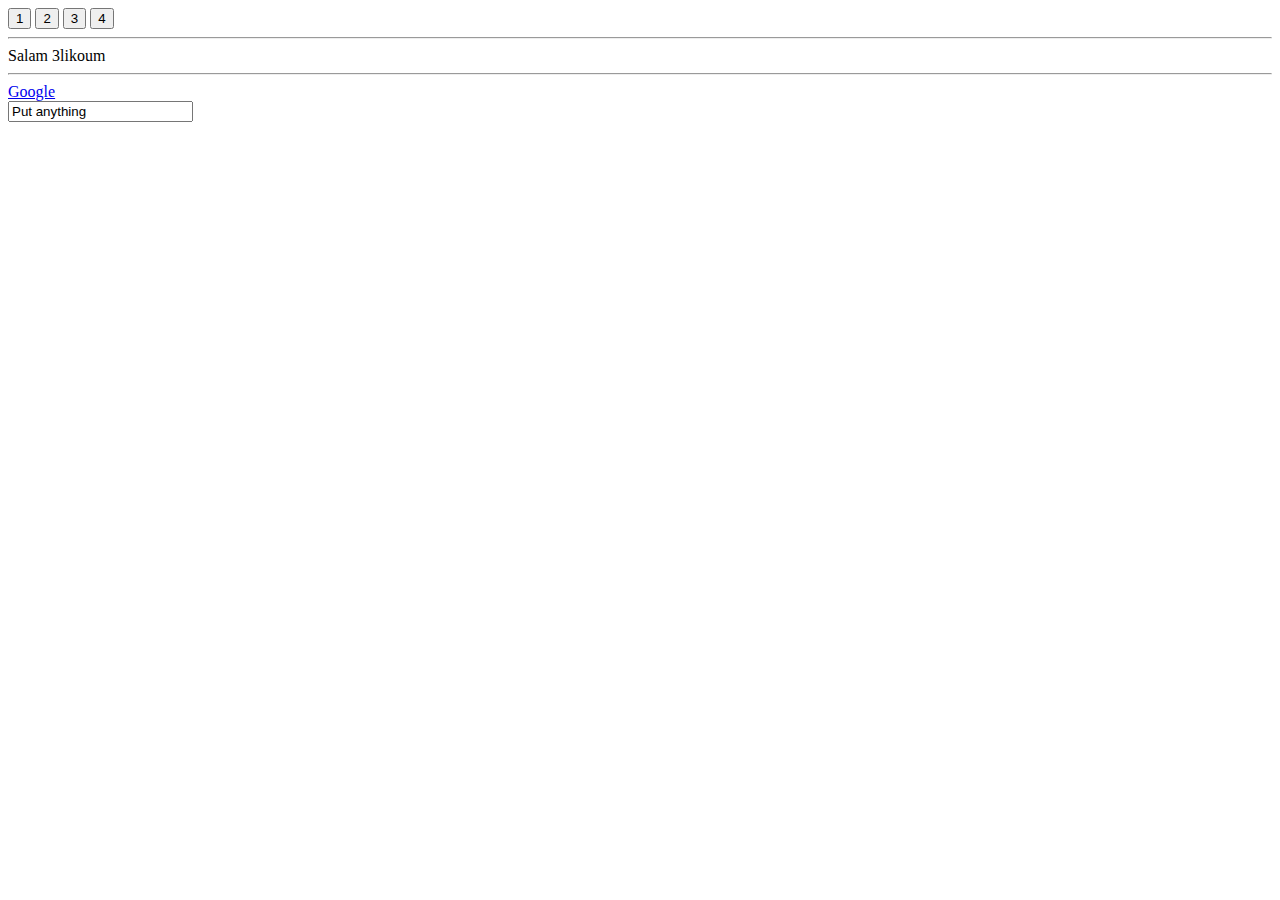
==== nothing.html @ cfa3d89a "New" ====
<!DOCTYPE html>
<html lang="en">
<head>
    <meta charset="UTF-8">
    <meta http-equiv="X-UA-Compatible" content="IE=edge">
    <link href="https://cdn.jsdelivr.net/npm/bootstrap@5.0.2/dist/css/bootstrap.min.css" rel="stylesheet" integrity="sha384-EVSTQN3/azprG1Anm3QDgpJLIm9Nao0Yz1ztcQTwFspd3yD65VohhpuuCOmLASjC" crossorigin="anonymous">
    <script src="https://code.jquery.com/jquery-3.6.0.min.js"></script>
    <meta name="viewport" content="width=device-width, initial-scale=1.0">
    <style>
        .Myclass{
            background-color: black;
            color: white;
        }
    </style>
    <title>Document</title>
</head>
<body>
    <div class="btn-toolbar" role="toolbar" aria-label="Toolbar with button groups">
        <div class="btn-group me-2" role="group" aria-label="First group">
          <button type="button" class="btn one btn-primary">1</button>
          <button type="button" class="btn  two btn-primary">2</button>
          <button type="button" class="btn three btn-primary">3</button>
          <button type="button" class="btn  four btn-primary">4</button>
        </div>
        <div class= " container">
            <hr>
            <span class="salam">
                Salam 3likoum
            </span>
        </div>
        <hr>
        <div class="container">
            <a href="www.google.com">Google</a>
        </div>
        
      </div>
           <input class="inpu" type="text" value="Put anything">
      
       
    <script>

        $('button.one').on('click', function(){
            //alert('You clicked button one');
            $('body').toggleClass('Myclass');
        })
        $('button.two').on('click', function(){
            $('a').attr('target','_blank');
        })
        $('button.three').on('click', function(){
            
        })
        $('button.four').on('click', function(){
            
        })
        $('input.inpu').hover( function(e){
                var code = e.which;
                if(code == 13){
                    e.preventDefault();
                   $('div.container') .append('<li>'+e.target.value
                        +'</li>');
                }
            })
        
        
    
        
   


    </script>
</body>
</html>
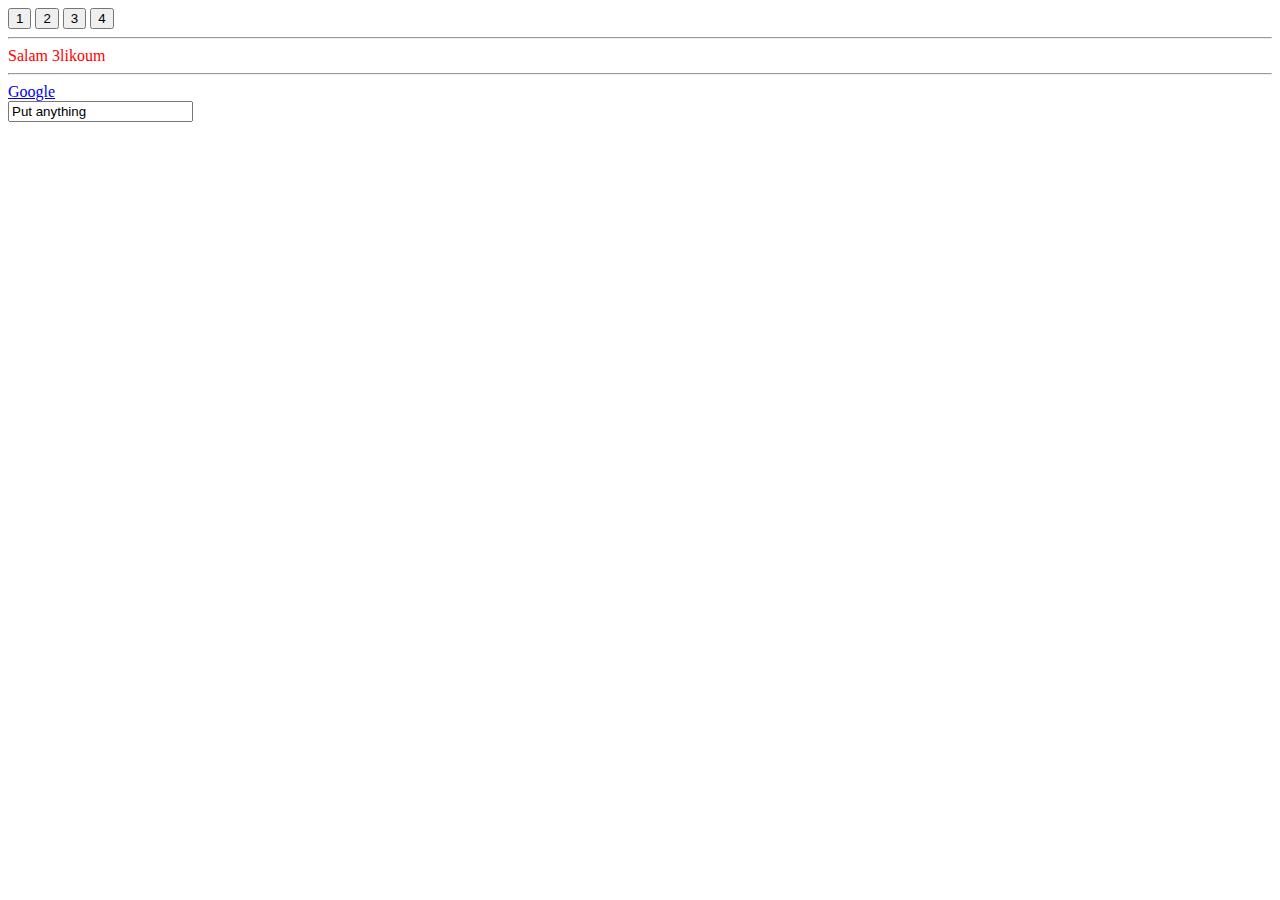
==== commit 97acfb25: "css" ====
--- a/nothing.html
+++ b/nothing.html
@@ -38,6 +38,7 @@
       
        
     <script>
+        $('div').css('color','red');
 
         $('button.one').on('click', function(){
             //alert('You clicked button one');
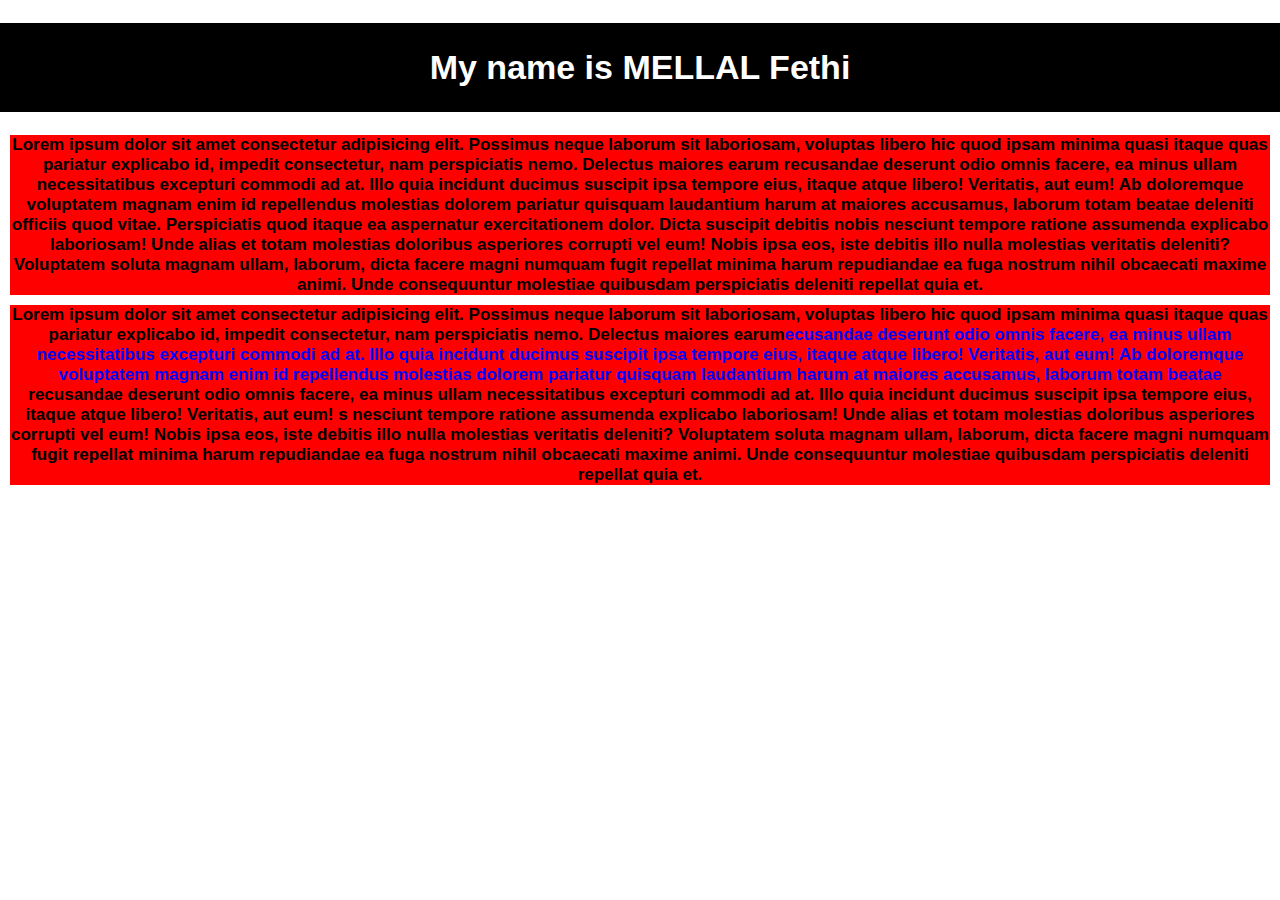
==== commit e218f5f0: "get ready to JQ" ====
--- a/nothing.html
+++ b/nothing.html
@@ -1,73 +1,61 @@
 <!DOCTYPE html>
 <html lang="en">
+
 <head>
     <meta charset="UTF-8">
     <meta http-equiv="X-UA-Compatible" content="IE=edge">
-    <link href="https://cdn.jsdelivr.net/npm/bootstrap@5.0.2/dist/css/bootstrap.min.css" rel="stylesheet" integrity="sha384-EVSTQN3/azprG1Anm3QDgpJLIm9Nao0Yz1ztcQTwFspd3yD65VohhpuuCOmLASjC" crossorigin="anonymous">
+    <link href="https://cdn.jsdelivr.net/npm/bootstrap@5.0.2/dist/css/bootstrap.min.css" rel="stylesheet"
+        integrity="sha384-EVSTQN3/azprG1Anm3QDgpJLIm9Nao0Yz1ztcQTwFspd3yD65VohhpuuCOmLASjC" crossorigin="anonymous">
     <script src="https://code.jquery.com/jquery-3.6.0.min.js"></script>
     <meta name="viewport" content="width=device-width, initial-scale=1.0">
-    <style>
-        .Myclass{
-            background-color: black;
-            color: white;
-        }
-    </style>
+    <link rel="stylesheet" href="style.css">
     <title>Document</title>
 </head>
+
 <body>
-    <div class="btn-toolbar" role="toolbar" aria-label="Toolbar with button groups">
-        <div class="btn-group me-2" role="group" aria-label="First group">
-          <button type="button" class="btn one btn-primary">1</button>
-          <button type="button" class="btn  two btn-primary">2</button>
-          <button type="button" class="btn three btn-primary">3</button>
-          <button type="button" class="btn  four btn-primary">4</button>
-        </div>
-        <div class= " container">
-            <hr>
-            <span class="salam">
-                Salam 3likoum
-            </span>
-        </div>
-        <hr>
-        <div class="container">
-            <a href="www.google.com">Google</a>
-        </div>
-        
-      </div>
-           <input class="inpu" type="text" value="Put anything">
-      
-       
-    <script>
-        $('div').css('color','red');
+    <center>
+        <h1>My name is MELLAL Fethi</h1>
+        <center>
+            <p>
+                Lorem ipsum dolor sit amet consectetur adipisicing elit. Possimus neque laborum sit laboriosam, voluptas
+                libero hic quod ipsam minima quasi itaque quas pariatur explicabo id, impedit consectetur, nam
+                perspiciatis nemo.
+                Delectus maiores earum recusandae deserunt odio omnis facere, ea minus ullam necessitatibus excepturi
+                commodi ad at. Illo quia incidunt ducimus suscipit ipsa tempore eius, itaque atque libero! Veritatis,
+                aut eum!
+                Ab doloremque voluptatem magnam enim id repellendus molestias dolorem pariatur quisquam laudantium harum
+                at maiores accusamus, laborum totam beatae deleniti officiis quod vitae. Perspiciatis quod itaque ea
+                aspernatur exercitationem dolor.
+                Dicta suscipit debitis nobis nesciunt tempore ratione assumenda explicabo laboriosam! Unde alias et
+                totam molestias doloribus asperiores corrupti vel eum! Nobis ipsa eos, iste debitis illo nulla molestias
+                veritatis deleniti?
+                Voluptatem soluta magnam ullam, laborum, dicta facere magni numquam fugit repellat minima harum
+                repudiandae ea fuga nostrum nihil obcaecati maxime animi. Unde consequuntur molestiae quibusdam
+                perspiciatis deleniti repellat quia et.
+            </p>
+            <p>
+                Lorem ipsum dolor sit amet consectetur adipisicing elit. Possimus neque laborum sit laboriosam, voluptas
+                libero hic quod ipsam minima quasi itaque quas pariatur explicabo id, impedit consectetur, nam
+                perspiciatis nemo.
+                Delectus maiores earum<span>ecusandae deserunt odio omnis facere, ea minus ullam necessitatibus
+                    excepturi commodi ad at. Illo quia incidunt ducimus suscipit ipsa tempore eius, itaque atque libero!
+                    Veritatis, aut eum!
+                    Ab doloremque voluptatem magnam enim id repellendus molestias dolorem pariatur quisquam laudantium
+                    harum at maiores accusamus, laborum totam beatae</span> recusandae deserunt odio omnis facere, ea
+                minus ullam necessitatibus excepturi commodi ad at. Illo quia incidunt ducimus suscipit ipsa tempore
+                eius, itaque atque libero! Veritatis, aut eum!
+                s nesciunt tempore ratione assumenda explicabo laboriosam! Unde alias et totam molestias doloribus
+                asperiores corrupti vel eum! Nobis ipsa eos, iste debitis illo nulla molestias veritatis deleniti?
+                Voluptatem soluta magnam ullam, laborum, dicta facere magni numquam fugit repellat minima harum
+                repudiandae ea fuga nostrum nihil obcaecati maxime animi. Unde consequuntur molestiae quibusdam
+                perspiciatis deleniti repellat quia et.
+            </p>
+        </center>
+    </center>
 
-        $('button.one').on('click', function(){
-            //alert('You clicked button one');
-            $('body').toggleClass('Myclass');
-        })
-        $('button.two').on('click', function(){
-            $('a').attr('target','_blank');
-        })
-        $('button.three').on('click', function(){
-            
-        })
-        $('button.four').on('click', function(){
-            
-        })
-        $('input.inpu').hover( function(e){
-                var code = e.which;
-                if(code == 13){
-                    e.preventDefault();
-                   $('div.container') .append('<li>'+e.target.value
-                        +'</li>');
-                }
-            })
-        
-        
-    
-        
-   
-
+    <script src="/index.js">
 
     </script>
 </body>
+
 </html>--- a/style.css
+++ b/style.css
@@ -0,0 +1,129 @@
+body{
+  font-family: arial;
+  font-size: 17px;
+  box-sizing: border-box;
+  padding: 0px;
+  margin: 0px;
+}
+h1{
+  background-color: #000;
+  color: white;
+  text-align: center;
+  padding: 25px;
+}
+.heading2{
+  text-align: center;
+  font-family: cursive;
+
+}
+p{
+  font-family: 'quicksand', sans-serif;
+  margin: 10px;
+  text-align: center;
+  font-weight: bold;
+}
+.articles {
+	display: flex;
+	flex-wrap: wrap;
+	
+}
+
+.news {
+	width: 300px;
+	margin: 5px;
+	padding: 10px;
+	border: 1px solid lightgrey;
+}
+
+img {
+	max-width: 300px;
+}
+
+.a-box {
+  display: inline-block;
+  width: 240px;
+  text-align: center;
+}
+
+.img-container {
+    height: 230px;
+    width: 200px;
+    overflow: hidden;
+    border-radius: 0px 0px 20px 20px;
+    display: inline-block;
+}
+
+.img-container img {
+    transform: skew(0deg, -13deg);
+    height: 250px;
+    margin: -35px 0px 0px -70px;
+}
+
+.inner-skew {
+    display: inline-block;
+    border-radius: 20px;
+    overflow: hidden;
+    padding: 0px;
+    transform: skew(0deg, 13deg);
+    font-size: 0px;
+    margin: 30px 0px 0px 0px;
+    background: #c8c2c2;
+    height: 250px;
+    width: 200px;
+}
+
+.text-container {
+  box-shadow: 0px 0px 10px 0px rgba(0,0,0,0.2);
+  padding: 120px 20px 20px 20px;
+  border-radius: 20px;
+  background: #fff;
+  margin: -120px 0px 0px 0px;
+  line-height: 19px;
+  font-size: 14px;
+}
+
+.text-container h3 {
+  margin: 20px 0px 10px 0px;
+  color: #04bcff;
+  font-size: 18px;
+}
+
+h6{
+  text-align: center;
+  font-weight: bold;
+  font-size: 25px;
+}
+.myButton {
+	box-shadow: 0px 10px 14px -7px #276873;
+	background:linear-gradient(to bottom, #599bb3 5%, #408c99 100%);
+	background-color:#599bb3;
+	border-radius:8px;
+	display:inline-block;
+	cursor:pointer;
+	color:#ffffff;
+	font-family:Arial;
+	font-size:20px;
+	font-weight:bold;
+	padding:13px 32px;
+	text-decoration:none;
+	text-shadow:0px 1px 0px #3d768a;
+}
+.myButton:hover {
+	background:linear-gradient(to bottom, #408c99 5%, #599bb3 100%);
+	background-color:#408c99;
+}
+.myButton:active {
+	position:relative;
+	top:1px;
+}
+/* This styles for the nothing.html file */
+
+p{
+  background-color:red;
+}
+h1{
+  background-color:black;
+}
+span{
+  color:blue;
+}